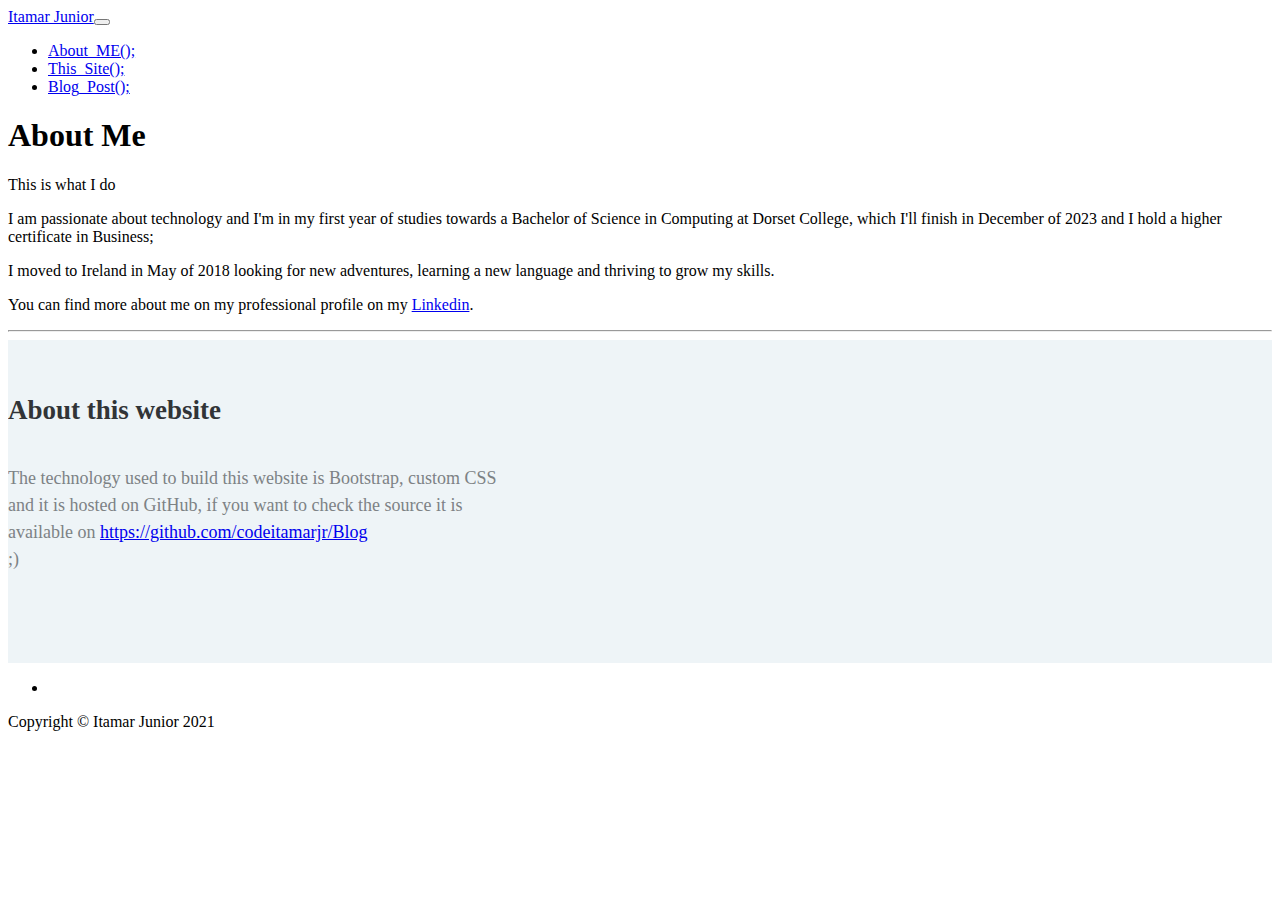
==== about.html @ 2b026287 "UPDATE" ====
<!DOCTYPE html><html><head><meta charset="utf-8"><meta name="viewport" content="width=device-width, initial-scale=1.0, shrink-to-fit=no"><title>About us - Itamar Junior</title><meta name="description" content="Welcome to my personal page!"><link rel="icon" type="image/png" sizes="16x16" href="assets/img/ICON_16.png?h=ed57d0c7df4eded63bf5399e03c45662"><link rel="icon" type="image/png" sizes="32x32" href="assets/img/ICON_32.png?h=b228dfa732f8e663cc30d4772d720a82"><link rel="icon" type="image/png" sizes="240x240" href="assets/img/ICON_240.png?h=ef5130d0e507efeceb7c73b678f88b5b"><link rel="icon" type="image/png" sizes="240x240" href="assets/img/ICON_240.png?h=ef5130d0e507efeceb7c73b678f88b5b"><link rel="icon" type="image/png" sizes="240x240" href="assets/img/ICON_240.png?h=ef5130d0e507efeceb7c73b678f88b5b"><link rel="stylesheet" href="assets/bootstrap/css/bootstrap.min.css?h=0c44d47527dfc9eb39edf07ef9330c62"><link rel="stylesheet" href="https://fonts.googleapis.com/css?family=Open+Sans:300italic,400italic,600italic,700italic,800italic,400,300,600,700,800"><link rel="stylesheet" href="https://fonts.googleapis.com/css?family=Lora:400,700,400italic,700italic"><link rel="stylesheet" href="assets/fonts/font-awesome.min.css?h=c1c8b08f8e093bbf2ff10464a2cce6e7"><link rel="stylesheet" href="assets/fonts/ionicons.min.css?h=c1c8b08f8e093bbf2ff10464a2cce6e7"><link rel="stylesheet" href="assets/css/styles.min.css?h=e6de645a20d0bf48db9d7b7b3bfaa6c6"></head><body><nav class="navbar navbar-light navbar-expand-lg fixed-top" id="mainNav"><div class="container"><a class="navbar-brand" href="index.html">Itamar Junior</a><button data-bs-toggle="collapse" data-bs-target="#navbarResponsive" class="navbar-toggler" aria-controls="navbarResponsive" aria-expanded="false" aria-label="Toggle navigation"><i class="fa fa-bars"></i></button><div class="collapse navbar-collapse" id="navbarResponsive"><ul class="navbar-nav ms-auto"><li class="nav-item"><a class="nav-link" href="#about_me">About_ME();</a></li><li class="nav-item"><a class="nav-link" href="#this_site">This_Site();</a></li><li class="nav-item"><a class="nav-link" href="post.html">Blog_Post();</a></li></ul></div></div></nav><header class="masthead" style="background-image:url('assets/img/my_java_code_practise.jpg?h=5288d5d3a9ceb411d147a4f34371f426');"><div class="overlay"></div><div class="container"><div class="row"><div class="col-md-10 col-lg-8 mx-auto position-relative"><div class="site-heading"><h1>About Me</h1><span class="subheading">This is what I do</span></div></div></div></div></header><div class="container"><div class="row"><div class="col-md-10 col-lg-8 mx-auto"><p>I am passionate about technology and I'm in my first year of studies towards a Bachelor of Science in Computing at Dorset College, which I'll finish in December of 2023 and I hold a higher certificate in Business;<br></p><p>I moved to Ireland in May of 2018 looking for new adventures, learning a new language and thriving to grow my skills.</p><p>You can find more about me on my professional profile on my <a href="https://www.linkedin.com/in/itamarjr/" target="_blank">Linkedin</a>.</p><p></p></div></div></div><hr><footer><section class="highlight-phone"><div class="container"><div class="row"><div class="col-md-8"><div class="intro"><h2 id="this_site">About this website</h2><p>The technology used to build this website is Bootstrap,&nbsp;custom CSS and it is hosted on GitHub, if you want to check the source it is available on <a href="https://github.com/codeitamarjr/Blog" target="_blank">https://github.com/codeitamarjr/Blog</a><br>;)</p></div></div><div class="col-sm-4"><div class="icons_tech"><i class="fa fa-html5 fa-5x"></i><i class="fa fa-github fa-5x"></i><i class="fa fa-css3 fa-5x"></i></div></div></div></div></section><div class="container"><div class="row"><div class="col-md-10 col-lg-8 mx-auto"><ul class="list-inline text-center"><li class="list-inline-item"><span class="fa-stack fa-lg"><a href="https://github.com/codeitamarjr" target="_blank"><i class="fa fa-circle fa-stack-2x"></i><i class="fa fa-github fa-stack-1x fa-inverse" title="GitHub"></i></a></span><span class="fa-stack fa-lg"><a href="https://www.linkedin.com/in/itamarjr/" target="_blank"><i class="fa fa-circle fa-stack-2x"></i><i class="fa fa-linkedin fa-stack-1x fa-inverse"></i></a></span><span class="fa-stack fa-lg"><a href="https://www.instagram.com/it.jr/" target="_blank"><i class="fa fa-circle fa-stack-2x"></i><i class="fa fa-instagram fa-stack-1x fa-inverse"></i></a></span><span class="fa-stack fa-lg"><a href="https://www.facebook.com/ita.junior" target="_blank"><i class="fa fa-circle fa-stack-2x"></i><i class="fa fa-facebook fa-stack-1x fa-inverse"></i></a></span><span class="fa-stack fa-lg"><a href="https://www.youtube.com/TIemDublin" target="_blank"><i class="fa fa-circle fa-stack-2x"></i><i class="fa fa-youtube fa-stack-1x fa-inverse"></i></a></span></li></ul><p class="text-muted copyright">Copyright&nbsp;©&nbsp;Itamar Junior 2021</p></div></div></div></footer><script src="assets/bootstrap/js/bootstrap.min.js?h=19bbdecfa6ce3c33e1aa42dc000a8eb4"></script><script src="assets/js/script.min.js?h=80968ef307c80000b880fb8551c2671c"></script></body></html>
---- assets/css/styles.min.css ----
.highlight-phone{color:#313437;background-color:#eef4f7;padding:50px 0 55px;overflow:hidden}.highlight-phone p{color:#7d8285}.highlight-phone h2{font-weight:700;margin-bottom:35px;line-height:1.5;padding-top:0;margin-top:0;color:inherit}.highlight-phone .intro{font-size:18px;max-width:500px;line-height:1.5}.highlight-phone .intro p{margin-bottom:35px}.highlight-phone .intro .btn{padding:16px 32px;border:none;background:0 0;box-shadow:none;text-shadow:none;opacity:.9;text-transform:uppercase;font-weight:700;font-size:13px;letter-spacing:.4px;line-height:1}.highlight-phone .intro .btn:hover{opacity:1}.highlight-phone .intro .btn:active{transform:translateY(1px)}.highlight-phone .intro .btn-primary{background-color:#055ada;color:#fff}.highlight-phone .phone-mockup{position:relative;max-width:260px;margin-top:-30px;margin-bottom:-230px;transform:rotate(-15deg)}.highlight-phone .phone-mockup img.device{width:100%;height:auto}.highlight-phone .phone-mockup .screen{position:absolute;width:94%;height:91%;top:1%;left:3%;border:1px solid #444;border-radius:20px;overflow:hidden;background:url(../../assets/img/screen-content-phone.jpg?h=2fdd3ea1eb8ba843dc0658ede360f1ef) center/cover;z-index:-1}.highlight-phone .phone-mockup .screen:before{content:'';background-color:#fff;position:absolute;width:70%;height:140%;top:-6%;right:-60%;transform:rotate(-19deg);opacity:.2}.social-icons{color:#313437;background-color:#fff;text-align:center;padding:70px 0}@media (max-width:767px){.highlight-phone{text-align:center}.highlight-phone .intro{max-width:none}.social-icons{padding:50px 0}}.social-icons i{font-size:32px;display:inline-block;color:#757980;margin:0 10px;width:60px;height:60px;border:1px solid #c8ced7;text-align:center;border-radius:50%;line-height:60px}.container .card{position:relative;width:300px;height:400px;margin:20px;overflow:hidden;box-shadow:0 5px 15px RGB(0,0,0,.2);border-radius:15px;display:flex;align-items:center;transition-delay:.8s}.card .card-content{position:absolute;bottom:-160px;width:100%;height:160px;display:flex;justify-content:center;align-items:center;z-index:10;flex-direction:column;backdrop-filter:blur(15px);box-shadow:0 -10px 10px rgba(0,0,0,.1);border:1px solid rgba(255,255,255,.2);transition:botom .5s .8s}.card:hover .card-content{bottom:0;transition-delay:.8s}.card .card-content .card-content-box h3{color:#fff;text-transform:uppercase;letter-spacing:2px;font-weight:500;font-size:18px;text-align:center;margin:20px 0 15px;line-height:1.1em;transition:.5s .6s;opacity:0;transform:translateY(-20px)}.card:hover .card-content .card-content-box h3{opacity:1;transform:translateY(0)}.card:hover .card-content .card-content-box h3 span{font-size:12px;font-weight:300;text-transform:initial}.card .card-content .sci{position:relative;bottom:10px;display:flex}.card .card-content .sci li{list-style:none;margin:0 10px;transform:translateY(40px);transition:.5s;opacity:0;transition-delay:calc(.2 * var(--i))}.card:hover .card-content .sci li{transform:translateY(0);opacity:1}.card .card-content .sci li a{color:#fff;font-size:24px}.image_card{display:block;margin-left:auto;margin-right:auto;width:135%}
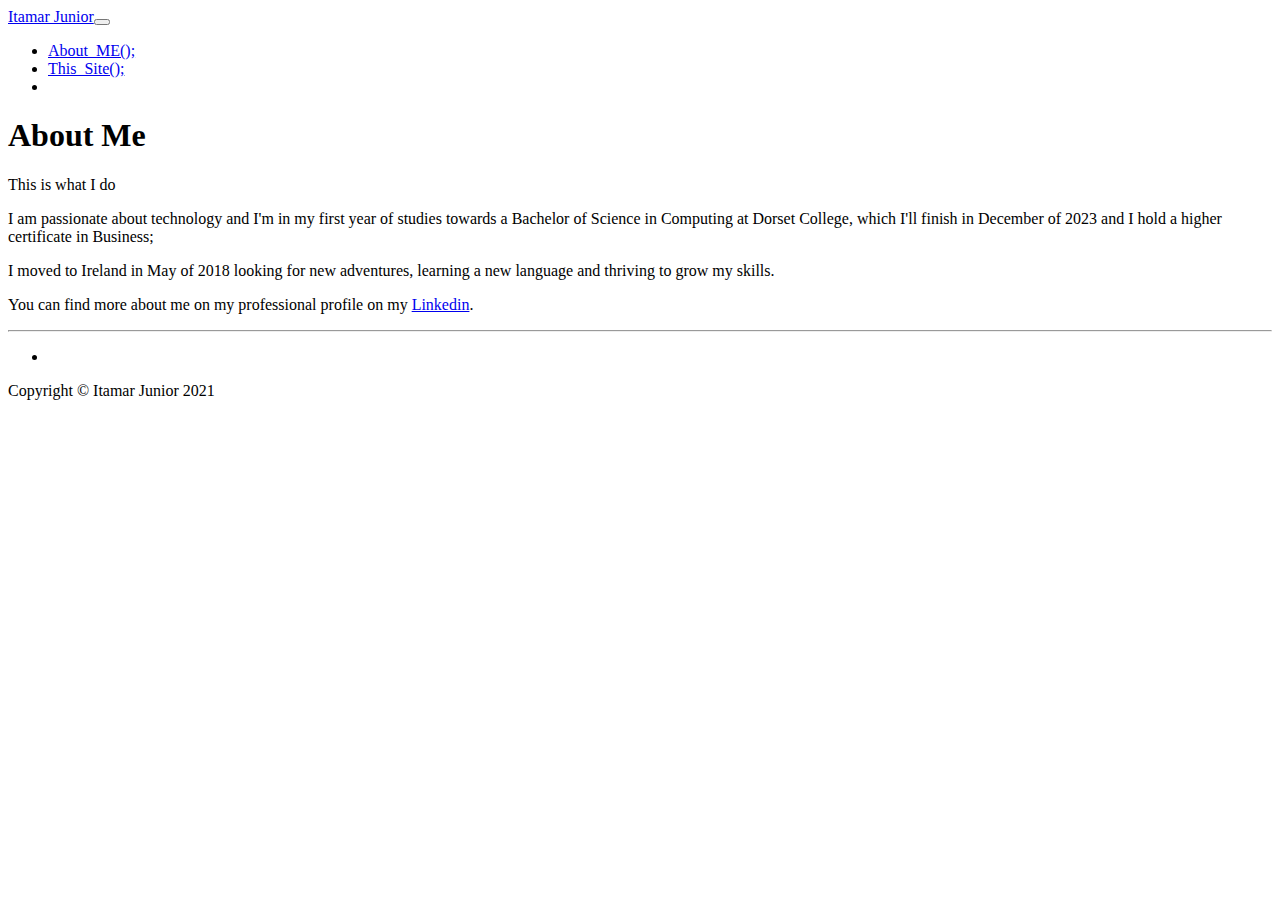
==== commit f656e6af: "update" ====
--- a/about.html
+++ b/about.html
@@ -1 +1 @@
-<!DOCTYPE html><html><head><meta charset="utf-8"><meta name="viewport" content="width=device-width, initial-scale=1.0, shrink-to-fit=no"><title>About us - Itamar Junior</title><meta name="description" content="Welcome to my personal page!"><link rel="icon" type="image/png" sizes="16x16" href="assets/img/ICON_16.png?h=ed57d0c7df4eded63bf5399e03c45662"><link rel="icon" type="image/png" sizes="32x32" href="assets/img/ICON_32.png?h=b228dfa732f8e663cc30d4772d720a82"><link rel="icon" type="image/png" sizes="240x240" href="assets/img/ICON_240.png?h=ef5130d0e507efeceb7c73b678f88b5b"><link rel="icon" type="image/png" sizes="240x240" href="assets/img/ICON_240.png?h=ef5130d0e507efeceb7c73b678f88b5b"><link rel="icon" type="image/png" sizes="240x240" href="assets/img/ICON_240.png?h=ef5130d0e507efeceb7c73b678f88b5b"><link rel="stylesheet" href="assets/bootstrap/css/bootstrap.min.css?h=0c44d47527dfc9eb39edf07ef9330c62"><link rel="stylesheet" href="https://fonts.googleapis.com/css?family=Open+Sans:300italic,400italic,600italic,700italic,800italic,400,300,600,700,800"><link rel="stylesheet" href="https://fonts.googleapis.com/css?family=Lora:400,700,400italic,700italic"><link rel="stylesheet" href="assets/fonts/font-awesome.min.css?h=c1c8b08f8e093bbf2ff10464a2cce6e7"><link rel="stylesheet" href="assets/fonts/ionicons.min.css?h=c1c8b08f8e093bbf2ff10464a2cce6e7"><link rel="stylesheet" href="assets/css/styles.min.css?h=e6de645a20d0bf48db9d7b7b3bfaa6c6"></head><body><nav class="navbar navbar-light navbar-expand-lg fixed-top" id="mainNav"><div class="container"><a class="navbar-brand" href="index.html">Itamar Junior</a><button data-bs-toggle="collapse" data-bs-target="#navbarResponsive" class="navbar-toggler" aria-controls="navbarResponsive" aria-expanded="false" aria-label="Toggle navigation"><i class="fa fa-bars"></i></button><div class="collapse navbar-collapse" id="navbarResponsive"><ul class="navbar-nav ms-auto"><li class="nav-item"><a class="nav-link" href="#about_me">About_ME();</a></li><li class="nav-item"><a class="nav-link" href="#this_site">This_Site();</a></li><li class="nav-item"><a class="nav-link" href="post.html">Blog_Post();</a></li></ul></div></div></nav><header class="masthead" style="background-image:url('assets/img/my_java_code_practise.jpg?h=5288d5d3a9ceb411d147a4f34371f426');"><div class="overlay"></div><div class="container"><div class="row"><div class="col-md-10 col-lg-8 mx-auto position-relative"><div class="site-heading"><h1>About Me</h1><span class="subheading">This is what I do</span></div></div></div></div></header><div class="container"><div class="row"><div class="col-md-10 col-lg-8 mx-auto"><p>I am passionate about technology and I'm in my first year of studies towards a Bachelor of Science in Computing at Dorset College, which I'll finish in December of 2023 and I hold a higher certificate in Business;<br></p><p>I moved to Ireland in May of 2018 looking for new adventures, learning a new language and thriving to grow my skills.</p><p>You can find more about me on my professional profile on my <a href="https://www.linkedin.com/in/itamarjr/" target="_blank">Linkedin</a>.</p><p></p></div></div></div><hr><footer><section class="highlight-phone"><div class="container"><div class="row"><div class="col-md-8"><div class="intro"><h2 id="this_site">About this website</h2><p>The technology used to build this website is Bootstrap,&nbsp;custom CSS and it is hosted on GitHub, if you want to check the source it is available on <a href="https://github.com/codeitamarjr/Blog" target="_blank">https://github.com/codeitamarjr/Blog</a><br>;)</p></div></div><div class="col-sm-4"><div class="icons_tech"><i class="fa fa-html5 fa-5x"></i><i class="fa fa-github fa-5x"></i><i class="fa fa-css3 fa-5x"></i></div></div></div></div></section><div class="container"><div class="row"><div class="col-md-10 col-lg-8 mx-auto"><ul class="list-inline text-center"><li class="list-inline-item"><span class="fa-stack fa-lg"><a href="https://github.com/codeitamarjr" target="_blank"><i class="fa fa-circle fa-stack-2x"></i><i class="fa fa-github fa-stack-1x fa-inverse" title="GitHub"></i></a></span><span class="fa-stack fa-lg"><a href="https://www.linkedin.com/in/itamarjr/" target="_blank"><i class="fa fa-circle fa-stack-2x"></i><i class="fa fa-linkedin fa-stack-1x fa-inverse"></i></a></span><span class="fa-stack fa-lg"><a href="https://www.instagram.com/it.jr/" target="_blank"><i class="fa fa-circle fa-stack-2x"></i><i class="fa fa-instagram fa-stack-1x fa-inverse"></i></a></span><span class="fa-stack fa-lg"><a href="https://www.facebook.com/ita.junior" target="_blank"><i class="fa fa-circle fa-stack-2x"></i><i class="fa fa-facebook fa-stack-1x fa-inverse"></i></a></span><span class="fa-stack fa-lg"><a href="https://www.youtube.com/TIemDublin" target="_blank"><i class="fa fa-circle fa-stack-2x"></i><i class="fa fa-youtube fa-stack-1x fa-inverse"></i></a></span></li></ul><p class="text-muted copyright">Copyright&nbsp;©&nbsp;Itamar Junior 2021</p></div></div></div></footer><script src="assets/bootstrap/js/bootstrap.min.js?h=19bbdecfa6ce3c33e1aa42dc000a8eb4"></script><script src="assets/js/script.min.js?h=80968ef307c80000b880fb8551c2671c"></script></body></html>+<!DOCTYPE html><html><head><meta charset="utf-8"><meta name="viewport" content="width=device-width, initial-scale=1.0, shrink-to-fit=no"><title>About us - Itamar Junior</title><meta name="description" content="Welcome to my personal page!"><link rel="icon" type="image/svg+xml" sizes="24x24" href="assets/img/CODE_ICON.svg?h=4225ac9438128be7e5a31619b0b44b41"><link rel="icon" type="image/svg+xml" sizes="24x24" href="assets/img/CODE_ICON.svg?h=4225ac9438128be7e5a31619b0b44b41"><link rel="icon" type="image/svg+xml" sizes="24x24" href="assets/img/CODE_ICON.svg?h=4225ac9438128be7e5a31619b0b44b41"><link rel="icon" type="image/svg+xml" sizes="24x24" href="assets/img/CODE_ICON.svg?h=4225ac9438128be7e5a31619b0b44b41"><link rel="icon" type="image/svg+xml" sizes="24x24" href="assets/img/CODE_ICON.svg?h=4225ac9438128be7e5a31619b0b44b41"><link rel="stylesheet" href="assets/bootstrap/css/bootstrap.min.css?h=01c4f7806d4a8cb25e3b6efc1088e4a7"><link rel="stylesheet" href="https://fonts.googleapis.com/css?family=Open+Sans:300italic,400italic,600italic,700italic,800italic,400,300,600,700,800"><link rel="stylesheet" href="https://fonts.googleapis.com/css?family=Lora:400,700,400italic,700italic"><link rel="stylesheet" href="assets/fonts/font-awesome.min.css?h=c1c8b08f8e093bbf2ff10464a2cce6e7"><link rel="stylesheet" href="assets/fonts/ionicons.min.css?h=c1c8b08f8e093bbf2ff10464a2cce6e7"><link rel="stylesheet" href="assets/css/styles.min.css?h=3c4de867207bdffa8a3eee49c7f89242"></head><body><nav class="navbar navbar-light navbar-expand-lg fixed-top" id="mainNav"><div class="container"><a class="navbar-brand" href="index.html">Itamar Junior</a><button data-bs-toggle="collapse" data-bs-target="#navbarResponsive" class="navbar-toggler" aria-controls="navbarResponsive" aria-expanded="false" aria-label="Toggle navigation"><i class="fa fa-bars"></i></button><div class="collapse navbar-collapse" id="navbarResponsive"><ul class="navbar-nav ms-auto"><li class="nav-item"><a class="nav-link" href="#about_me">About_ME();</a></li><li class="nav-item"><a class="nav-link" href="#this_site">This_Site();</a></li><li class="nav-item"></li></ul></div></div></nav><header class="masthead" style="background-image:url('assets/img/my_java_code_practise.jpg?h=5288d5d3a9ceb411d147a4f34371f426');"><div class="overlay"></div><div class="container"><div class="row"><div class="col-md-10 col-lg-8 mx-auto position-relative"><div class="site-heading"><h1>About Me</h1><span class="subheading">This is what I do</span></div></div></div></div></header><div class="container"><div class="row"><div class="col-md-10 col-lg-8 mx-auto"><p>I am passionate about technology and I'm in my first year of studies towards a Bachelor of Science in Computing at Dorset College, which I'll finish in December of 2023 and I hold a higher certificate in Business;<br></p><p>I moved to Ireland in May of 2018 looking for new adventures, learning a new language and thriving to grow my skills.</p><p>You can find more about me on my professional profile on my <a href="https://www.linkedin.com/in/itamarjr/" target="_blank">Linkedin</a>.</p><p></p></div></div></div><hr><footer><div class="container"><div class="row"><div class="col-md-10 col-lg-8 mx-auto"><ul class="list-inline text-center"><li class="list-inline-item"><span class="fa-stack fa-lg"><a href="https://github.com/codeitamarjr" target="_blank"><i class="fa fa-circle fa-stack-2x"></i><i class="fa fa-github fa-stack-1x fa-inverse" title="GitHub"></i></a></span><span class="fa-stack fa-lg"><a href="https://www.linkedin.com/in/itamarjr/" target="_blank"><i class="fa fa-circle fa-stack-2x"></i><i class="fa fa-linkedin fa-stack-1x fa-inverse"></i></a></span><span class="fa-stack fa-lg"><a href="https://www.instagram.com/it.jr/" target="_blank"><i class="fa fa-circle fa-stack-2x"></i><i class="fa fa-instagram fa-stack-1x fa-inverse"></i></a></span><span class="fa-stack fa-lg"><a href="https://www.facebook.com/ita.junior" target="_blank"><i class="fa fa-circle fa-stack-2x"></i><i class="fa fa-facebook fa-stack-1x fa-inverse"></i></a></span><span class="fa-stack fa-lg"><a href="https://www.youtube.com/TIemDublin" target="_blank"><i class="fa fa-circle fa-stack-2x"></i><i class="fa fa-youtube fa-stack-1x fa-inverse"></i></a></span></li></ul><p class="text-muted copyright">Copyright&nbsp;©&nbsp;Itamar Junior 2021</p></div></div></div></footer><script src="assets/bootstrap/js/bootstrap.min.js?h=19bbdecfa6ce3c33e1aa42dc000a8eb4"></script><script src="assets/js/script.min.js?h=80968ef307c80000b880fb8551c2671c"></script></body></html>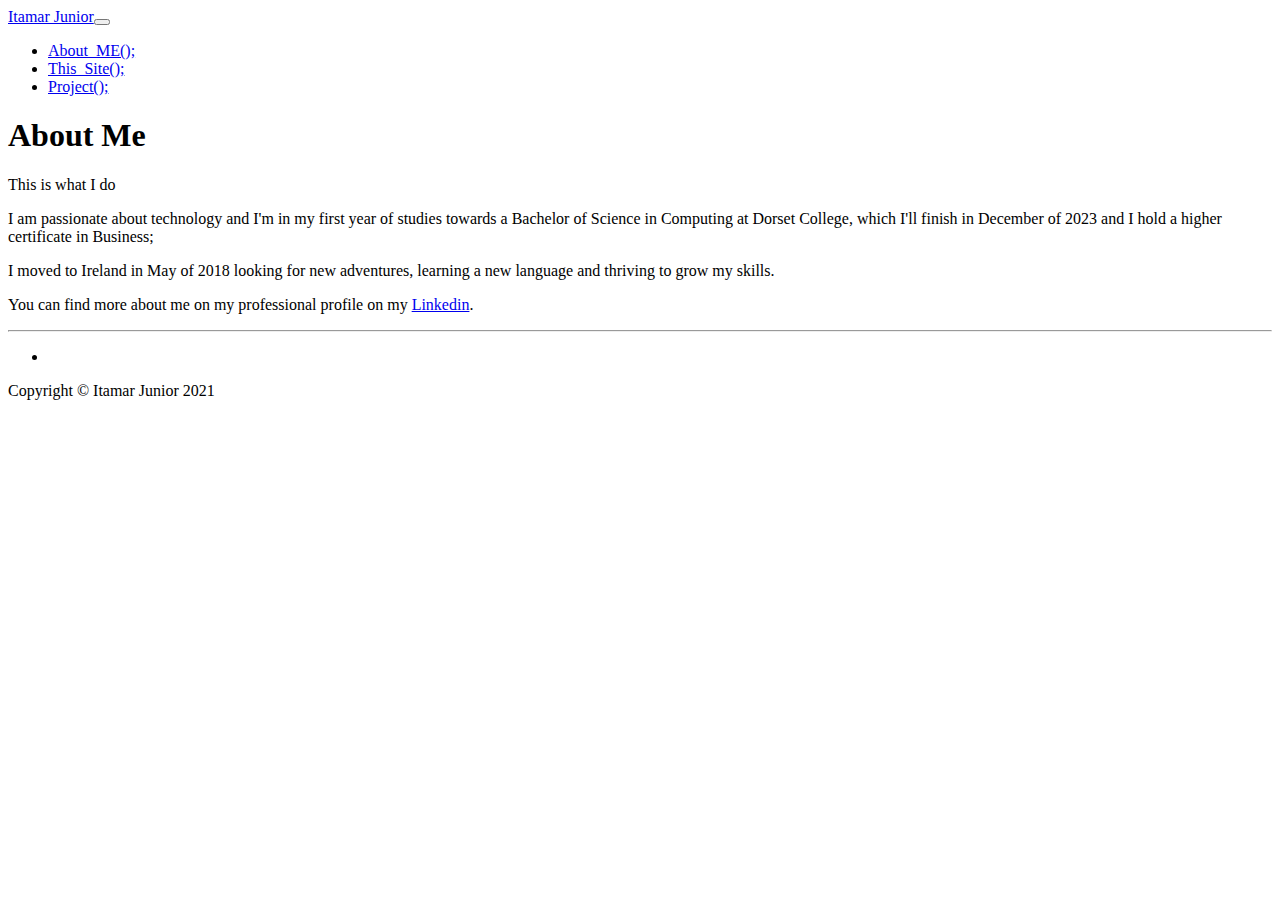
==== commit 7367e4fb: "update" ====
--- a/about.html
+++ b/about.html
@@ -1 +1 @@
-<!DOCTYPE html><html><head><meta charset="utf-8"><meta name="viewport" content="width=device-width, initial-scale=1.0, shrink-to-fit=no"><title>About us - Itamar Junior</title><meta name="description" content="Welcome to my personal page!"><link rel="icon" type="image/svg+xml" sizes="24x24" href="assets/img/CODE_ICON.svg?h=4225ac9438128be7e5a31619b0b44b41"><link rel="icon" type="image/svg+xml" sizes="24x24" href="assets/img/CODE_ICON.svg?h=4225ac9438128be7e5a31619b0b44b41"><link rel="icon" type="image/svg+xml" sizes="24x24" href="assets/img/CODE_ICON.svg?h=4225ac9438128be7e5a31619b0b44b41"><link rel="icon" type="image/svg+xml" sizes="24x24" href="assets/img/CODE_ICON.svg?h=4225ac9438128be7e5a31619b0b44b41"><link rel="icon" type="image/svg+xml" sizes="24x24" href="assets/img/CODE_ICON.svg?h=4225ac9438128be7e5a31619b0b44b41"><link rel="stylesheet" href="assets/bootstrap/css/bootstrap.min.css?h=01c4f7806d4a8cb25e3b6efc1088e4a7"><link rel="stylesheet" href="https://fonts.googleapis.com/css?family=Open+Sans:300italic,400italic,600italic,700italic,800italic,400,300,600,700,800"><link rel="stylesheet" href="https://fonts.googleapis.com/css?family=Lora:400,700,400italic,700italic"><link rel="stylesheet" href="assets/fonts/font-awesome.min.css?h=c1c8b08f8e093bbf2ff10464a2cce6e7"><link rel="stylesheet" href="assets/fonts/ionicons.min.css?h=c1c8b08f8e093bbf2ff10464a2cce6e7"><link rel="stylesheet" href="assets/css/styles.min.css?h=3c4de867207bdffa8a3eee49c7f89242"></head><body><nav class="navbar navbar-light navbar-expand-lg fixed-top" id="mainNav"><div class="container"><a class="navbar-brand" href="index.html">Itamar Junior</a><button data-bs-toggle="collapse" data-bs-target="#navbarResponsive" class="navbar-toggler" aria-controls="navbarResponsive" aria-expanded="false" aria-label="Toggle navigation"><i class="fa fa-bars"></i></button><div class="collapse navbar-collapse" id="navbarResponsive"><ul class="navbar-nav ms-auto"><li class="nav-item"><a class="nav-link" href="#about_me">About_ME();</a></li><li class="nav-item"><a class="nav-link" href="#this_site">This_Site();</a></li><li class="nav-item"></li></ul></div></div></nav><header class="masthead" style="background-image:url('assets/img/my_java_code_practise.jpg?h=5288d5d3a9ceb411d147a4f34371f426');"><div class="overlay"></div><div class="container"><div class="row"><div class="col-md-10 col-lg-8 mx-auto position-relative"><div class="site-heading"><h1>About Me</h1><span class="subheading">This is what I do</span></div></div></div></div></header><div class="container"><div class="row"><div class="col-md-10 col-lg-8 mx-auto"><p>I am passionate about technology and I'm in my first year of studies towards a Bachelor of Science in Computing at Dorset College, which I'll finish in December of 2023 and I hold a higher certificate in Business;<br></p><p>I moved to Ireland in May of 2018 looking for new adventures, learning a new language and thriving to grow my skills.</p><p>You can find more about me on my professional profile on my <a href="https://www.linkedin.com/in/itamarjr/" target="_blank">Linkedin</a>.</p><p></p></div></div></div><hr><footer><div class="container"><div class="row"><div class="col-md-10 col-lg-8 mx-auto"><ul class="list-inline text-center"><li class="list-inline-item"><span class="fa-stack fa-lg"><a href="https://github.com/codeitamarjr" target="_blank"><i class="fa fa-circle fa-stack-2x"></i><i class="fa fa-github fa-stack-1x fa-inverse" title="GitHub"></i></a></span><span class="fa-stack fa-lg"><a href="https://www.linkedin.com/in/itamarjr/" target="_blank"><i class="fa fa-circle fa-stack-2x"></i><i class="fa fa-linkedin fa-stack-1x fa-inverse"></i></a></span><span class="fa-stack fa-lg"><a href="https://www.instagram.com/it.jr/" target="_blank"><i class="fa fa-circle fa-stack-2x"></i><i class="fa fa-instagram fa-stack-1x fa-inverse"></i></a></span><span class="fa-stack fa-lg"><a href="https://www.facebook.com/ita.junior" target="_blank"><i class="fa fa-circle fa-stack-2x"></i><i class="fa fa-facebook fa-stack-1x fa-inverse"></i></a></span><span class="fa-stack fa-lg"><a href="https://www.youtube.com/TIemDublin" target="_blank"><i class="fa fa-circle fa-stack-2x"></i><i class="fa fa-youtube fa-stack-1x fa-inverse"></i></a></span></li></ul><p class="text-muted copyright">Copyright&nbsp;©&nbsp;Itamar Junior 2021</p></div></div></div></footer><script src="assets/bootstrap/js/bootstrap.min.js?h=19bbdecfa6ce3c33e1aa42dc000a8eb4"></script><script src="assets/js/script.min.js?h=80968ef307c80000b880fb8551c2671c"></script></body></html>+<!DOCTYPE html><html><head><meta charset="utf-8"><meta name="viewport" content="width=device-width, initial-scale=1.0, shrink-to-fit=no"><title>About us - Itamar Junior</title><meta name="description" content="Welcome to my personal page!"><link rel="icon" type="image/svg+xml" sizes="24x24" href="assets/img/CODE_ICON.svg?h=4225ac9438128be7e5a31619b0b44b41"><link rel="icon" type="image/svg+xml" sizes="24x24" href="assets/img/CODE_ICON.svg?h=4225ac9438128be7e5a31619b0b44b41"><link rel="icon" type="image/svg+xml" sizes="24x24" href="assets/img/CODE_ICON.svg?h=4225ac9438128be7e5a31619b0b44b41"><link rel="icon" type="image/svg+xml" sizes="24x24" href="assets/img/CODE_ICON.svg?h=4225ac9438128be7e5a31619b0b44b41"><link rel="icon" type="image/svg+xml" sizes="24x24" href="assets/img/CODE_ICON.svg?h=4225ac9438128be7e5a31619b0b44b41"><link rel="stylesheet" href="assets/bootstrap/css/bootstrap.min.css?h=c0452703ea8fd9a77dc9f02268258555"><link rel="stylesheet" href="https://fonts.googleapis.com/css?family=Open+Sans:300italic,400italic,600italic,700italic,800italic,400,300,600,700,800"><link rel="stylesheet" href="https://fonts.googleapis.com/css?family=Lora:400,700,400italic,700italic"><link rel="stylesheet" href="assets/fonts/font-awesome.min.css?h=c1c8b08f8e093bbf2ff10464a2cce6e7"><link rel="stylesheet" href="assets/fonts/ionicons.min.css?h=c1c8b08f8e093bbf2ff10464a2cce6e7"><link rel="stylesheet" href="assets/css/styles.min.css?h=ab01bd3197c20068c6f703815a5b3cb2"></head><body><nav class="navbar navbar-light navbar-expand-lg fixed-top" id="mainNav"><div class="container"><a class="navbar-brand" href="/">Itamar Junior</a><button data-bs-toggle="collapse" data-bs-target="#navbarResponsive" class="navbar-toggler" aria-controls="navbarResponsive" aria-expanded="false" aria-label="Toggle navigation"><i class="fa fa-bars"></i></button><div class="collapse navbar-collapse" id="navbarResponsive"><ul class="navbar-nav ms-auto"><li class="nav-item"><a class="nav-link" href="#about_me">About_ME();</a></li><li class="nav-item"><a class="nav-link" href="#about_this_site">This_Site();</a></li><li class="nav-item"><a class="nav-link" href="#project">Project();</a></li></ul></div></div></nav><header class="masthead" style="background-image:url('assets/img/my_java_code_practise.jpg?h=5288d5d3a9ceb411d147a4f34371f426');"><div class="overlay"></div><div class="container"><div class="row"><div class="col-md-10 col-lg-8 mx-auto position-relative"><div class="site-heading"><h1>About Me</h1><span class="subheading">This is what I do</span></div></div></div></div></header><div class="container"><div class="row"><div class="col-md-10 col-lg-8 mx-auto"><p>I am passionate about technology and I'm in my first year of studies towards a Bachelor of Science in Computing at Dorset College, which I'll finish in December of 2023 and I hold a higher certificate in Business;<br></p><p>I moved to Ireland in May of 2018 looking for new adventures, learning a new language and thriving to grow my skills.</p><p>You can find more about me on my professional profile on my <a href="https://www.linkedin.com/in/itamarjr/" target="_blank">Linkedin</a>.</p><p></p></div></div></div><hr><footer><div class="container"><div class="row"><div class="col-md-10 col-lg-8 mx-auto"><ul class="list-inline text-center"><li class="list-inline-item"><span class="fa-stack fa-lg"><a href="https://github.com/codeitamarjr" target="_blank"><i class="fa fa-circle fa-stack-2x"></i><i class="fa fa-github fa-stack-1x fa-inverse" title="GitHub"></i></a></span><span class="fa-stack fa-lg"><a href="https://www.linkedin.com/in/itamarjr/" target="_blank"><i class="fa fa-circle fa-stack-2x"></i><i class="fa fa-linkedin fa-stack-1x fa-inverse"></i></a></span><span class="fa-stack fa-lg"><a href="https://www.instagram.com/it.jr/" target="_blank"><i class="fa fa-circle fa-stack-2x"></i><i class="fa fa-instagram fa-stack-1x fa-inverse"></i></a></span><span class="fa-stack fa-lg"><a href="https://www.facebook.com/ita.junior" target="_blank"><i class="fa fa-circle fa-stack-2x"></i><i class="fa fa-facebook fa-stack-1x fa-inverse"></i></a></span><span class="fa-stack fa-lg"><a href="https://www.youtube.com/TIemDublin" target="_blank"><i class="fa fa-circle fa-stack-2x"></i><i class="fa fa-youtube fa-stack-1x fa-inverse"></i></a></span></li></ul><p class="text-muted copyright">Copyright&nbsp;©&nbsp;Itamar Junior 2021</p></div></div></div></footer><script src="assets/bootstrap/js/bootstrap.min.js?h=19bbdecfa6ce3c33e1aa42dc000a8eb4"></script><script src="assets/js/script.min.js?h=80968ef307c80000b880fb8551c2671c"></script></body></html>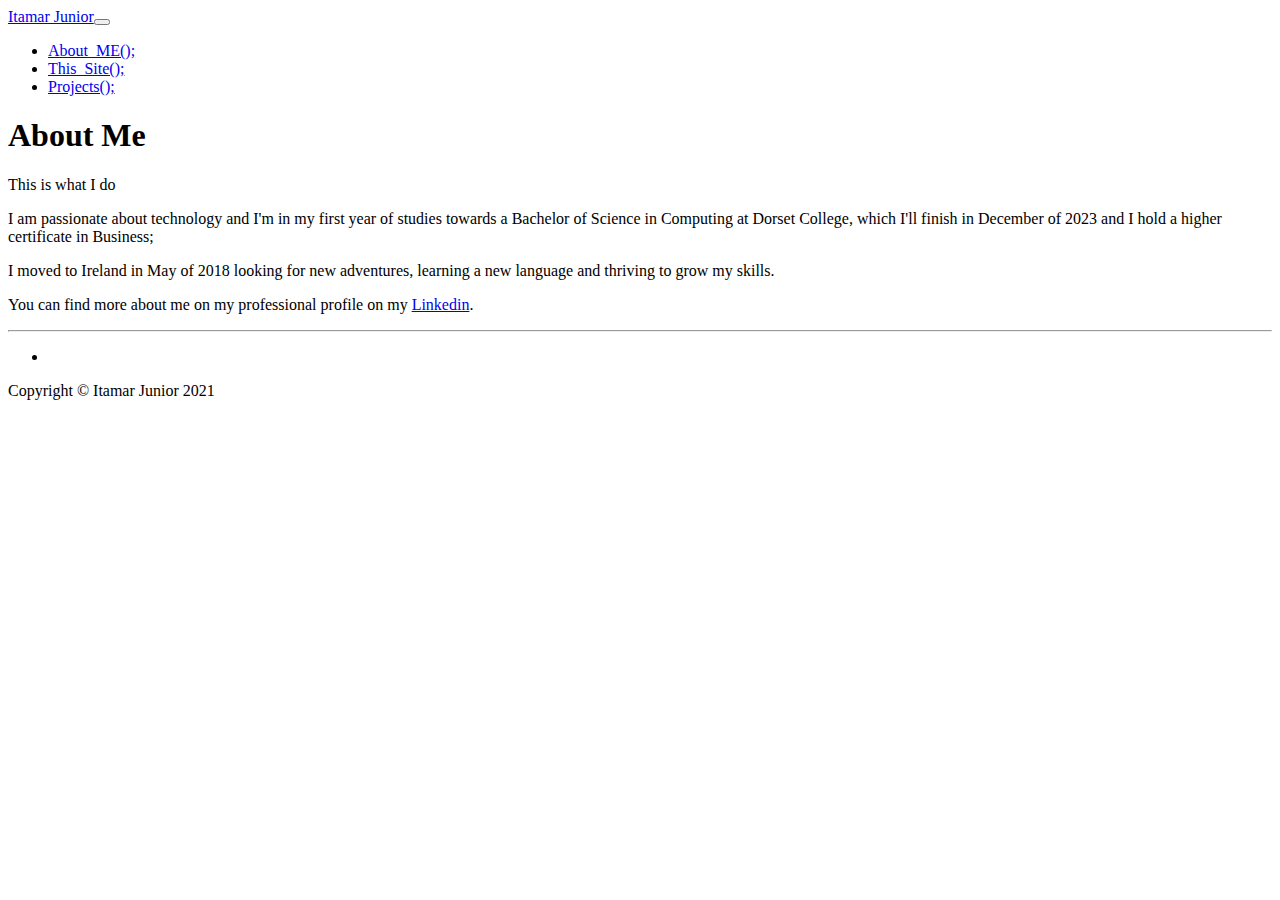
==== commit 8a9004b3: "lang eng" ====
--- a/about.html
+++ b/about.html
@@ -1 +1,2 @@
-<!DOCTYPE html><html><head><meta charset="utf-8"><meta name="viewport" content="width=device-width, initial-scale=1.0, shrink-to-fit=no"><title>About us - Itamar Junior</title><meta name="description" content="Welcome to my personal page!"><link rel="icon" type="image/svg+xml" sizes="24x24" href="assets/img/CODE_ICON.svg?h=4225ac9438128be7e5a31619b0b44b41"><link rel="icon" type="image/svg+xml" sizes="24x24" href="assets/img/CODE_ICON.svg?h=4225ac9438128be7e5a31619b0b44b41"><link rel="icon" type="image/svg+xml" sizes="24x24" href="assets/img/CODE_ICON.svg?h=4225ac9438128be7e5a31619b0b44b41"><link rel="icon" type="image/svg+xml" sizes="24x24" href="assets/img/CODE_ICON.svg?h=4225ac9438128be7e5a31619b0b44b41"><link rel="icon" type="image/svg+xml" sizes="24x24" href="assets/img/CODE_ICON.svg?h=4225ac9438128be7e5a31619b0b44b41"><link rel="stylesheet" href="assets/bootstrap/css/bootstrap.min.css?h=c0452703ea8fd9a77dc9f02268258555"><link rel="stylesheet" href="https://fonts.googleapis.com/css?family=Open+Sans:300italic,400italic,600italic,700italic,800italic,400,300,600,700,800"><link rel="stylesheet" href="https://fonts.googleapis.com/css?family=Lora:400,700,400italic,700italic"><link rel="stylesheet" href="assets/fonts/font-awesome.min.css?h=c1c8b08f8e093bbf2ff10464a2cce6e7"><link rel="stylesheet" href="assets/fonts/ionicons.min.css?h=c1c8b08f8e093bbf2ff10464a2cce6e7"><link rel="stylesheet" href="assets/css/styles.min.css?h=ab01bd3197c20068c6f703815a5b3cb2"></head><body><nav class="navbar navbar-light navbar-expand-lg fixed-top" id="mainNav"><div class="container"><a class="navbar-brand" href="/">Itamar Junior</a><button data-bs-toggle="collapse" data-bs-target="#navbarResponsive" class="navbar-toggler" aria-controls="navbarResponsive" aria-expanded="false" aria-label="Toggle navigation"><i class="fa fa-bars"></i></button><div class="collapse navbar-collapse" id="navbarResponsive"><ul class="navbar-nav ms-auto"><li class="nav-item"><a class="nav-link" href="#about_me">About_ME();</a></li><li class="nav-item"><a class="nav-link" href="#about_this_site">This_Site();</a></li><li class="nav-item"><a class="nav-link" href="#project">Project();</a></li></ul></div></div></nav><header class="masthead" style="background-image:url('assets/img/my_java_code_practise.jpg?h=5288d5d3a9ceb411d147a4f34371f426');"><div class="overlay"></div><div class="container"><div class="row"><div class="col-md-10 col-lg-8 mx-auto position-relative"><div class="site-heading"><h1>About Me</h1><span class="subheading">This is what I do</span></div></div></div></div></header><div class="container"><div class="row"><div class="col-md-10 col-lg-8 mx-auto"><p>I am passionate about technology and I'm in my first year of studies towards a Bachelor of Science in Computing at Dorset College, which I'll finish in December of 2023 and I hold a higher certificate in Business;<br></p><p>I moved to Ireland in May of 2018 looking for new adventures, learning a new language and thriving to grow my skills.</p><p>You can find more about me on my professional profile on my <a href="https://www.linkedin.com/in/itamarjr/" target="_blank">Linkedin</a>.</p><p></p></div></div></div><hr><footer><div class="container"><div class="row"><div class="col-md-10 col-lg-8 mx-auto"><ul class="list-inline text-center"><li class="list-inline-item"><span class="fa-stack fa-lg"><a href="https://github.com/codeitamarjr" target="_blank"><i class="fa fa-circle fa-stack-2x"></i><i class="fa fa-github fa-stack-1x fa-inverse" title="GitHub"></i></a></span><span class="fa-stack fa-lg"><a href="https://www.linkedin.com/in/itamarjr/" target="_blank"><i class="fa fa-circle fa-stack-2x"></i><i class="fa fa-linkedin fa-stack-1x fa-inverse"></i></a></span><span class="fa-stack fa-lg"><a href="https://www.instagram.com/it.jr/" target="_blank"><i class="fa fa-circle fa-stack-2x"></i><i class="fa fa-instagram fa-stack-1x fa-inverse"></i></a></span><span class="fa-stack fa-lg"><a href="https://www.facebook.com/ita.junior" target="_blank"><i class="fa fa-circle fa-stack-2x"></i><i class="fa fa-facebook fa-stack-1x fa-inverse"></i></a></span><span class="fa-stack fa-lg"><a href="https://www.youtube.com/TIemDublin" target="_blank"><i class="fa fa-circle fa-stack-2x"></i><i class="fa fa-youtube fa-stack-1x fa-inverse"></i></a></span></li></ul><p class="text-muted copyright">Copyright&nbsp;©&nbsp;Itamar Junior 2021</p></div></div></div></footer><script src="assets/bootstrap/js/bootstrap.min.js?h=19bbdecfa6ce3c33e1aa42dc000a8eb4"></script><script src="assets/js/script.min.js?h=80968ef307c80000b880fb8551c2671c"></script></body></html>+<!DOCTYPE html><html><head><meta charset="utf-8"><meta name="viewport" content="width=device-width, initial-scale=1.0, shrink-to-fit=no"><title>About us - Itamar Junior</title><meta name="description" content="Welcome to my personal page!"><link rel="icon" type="image/svg+xml" sizes="24x24" href="assets/img/CODE_ICON.svg?h=4225ac9438128be7e5a31619b0b44b41"><link rel="icon" type="image/svg+xml" sizes="24x24" href="assets/img/CODE_ICON.svg?h=4225ac9438128be7e5a31619b0b44b41"><link rel="icon" type="image/svg+xml" sizes="24x24" href="assets/img/CODE_ICON.svg?h=4225ac9438128be7e5a31619b0b44b41"><link rel="icon" type="image/svg+xml" sizes="24x24" href="assets/img/CODE_ICON.svg?h=4225ac9438128be7e5a31619b0b44b41"><link rel="icon" type="image/svg+xml" sizes="24x24" href="assets/img/CODE_ICON.svg?h=4225ac9438128be7e5a31619b0b44b41"><link rel="stylesheet" href="assets/bootstrap/css/bootstrap.min.css?h=c0452703ea8fd9a77dc9f02268258555"><link rel="stylesheet" href="https://fonts.googleapis.com/css?family=Open+Sans:300italic,400italic,600italic,700italic,800italic,400,300,600,700,800"><link rel="stylesheet" href="https://fonts.googleapis.com/css?family=Lora:400,700,400italic,700italic"><link rel="stylesheet" href="assets/fonts/font-awesome.min.css?h=c1c8b08f8e093bbf2ff10464a2cce6e7"><link rel="stylesheet" href="assets/fonts/ionicons.min.css?h=c1c8b08f8e093bbf2ff10464a2cce6e7"><link rel="stylesheet" href="assets/css/styles.min.css?h=ab01bd3197c20068c6f703815a5b3cb2"><html lang="en">
+</head><body><nav class="navbar navbar-light navbar-expand-lg fixed-top" id="mainNav"><div class="container"><a class="navbar-brand" href="/">Itamar Junior</a><button data-bs-toggle="collapse" data-bs-target="#navbarResponsive" class="navbar-toggler" aria-controls="navbarResponsive" aria-expanded="false" aria-label="Toggle navigation"><i class="fa fa-bars"></i></button><div class="collapse navbar-collapse" id="navbarResponsive"><ul class="navbar-nav ms-auto"><li class="nav-item"><a class="nav-link" href="#about_me">About_ME();</a></li><li class="nav-item"><a class="nav-link" href="#about_this_site">This_Site();</a></li><li class="nav-item"><a class="nav-link" href="#project">Projects();</a></li></ul></div></div></nav><header class="masthead" style="background-image:url('assets/img/my_java_code_practise.jpg?h=5288d5d3a9ceb411d147a4f34371f426');"><div class="overlay"></div><div class="container"><div class="row"><div class="col-md-10 col-lg-8 mx-auto position-relative"><div class="site-heading"><h1>About Me</h1><span class="subheading">This is what I do</span></div></div></div></div></header><div class="container"><div class="row"><div class="col-md-10 col-lg-8 mx-auto"><p>I am passionate about technology and I'm in my first year of studies towards a Bachelor of Science in Computing at Dorset College, which I'll finish in December of 2023 and I hold a higher certificate in Business;<br></p><p>I moved to Ireland in May of 2018 looking for new adventures, learning a new language and thriving to grow my skills.</p><p>You can find more about me on my professional profile on my <a href="https://www.linkedin.com/in/itamarjr/" target="_blank">Linkedin</a>.</p><p></p></div></div></div><hr><footer><div class="container"><div class="row"><div class="col-md-10 col-lg-8 mx-auto"><ul class="list-inline text-center"><li class="list-inline-item"><span class="fa-stack fa-lg"><a href="https://github.com/codeitamarjr" target="_blank"><i class="fa fa-circle fa-stack-2x"></i><i class="fa fa-github fa-stack-1x fa-inverse" title="GitHub"></i></a></span><span class="fa-stack fa-lg"><a href="https://www.linkedin.com/in/itamarjr/" target="_blank"><i class="fa fa-circle fa-stack-2x"></i><i class="fa fa-linkedin fa-stack-1x fa-inverse"></i></a></span><span class="fa-stack fa-lg"><a href="https://www.instagram.com/it.jr/" target="_blank"><i class="fa fa-circle fa-stack-2x"></i><i class="fa fa-instagram fa-stack-1x fa-inverse"></i></a></span><span class="fa-stack fa-lg"><a href="https://www.facebook.com/ita.junior" target="_blank"><i class="fa fa-circle fa-stack-2x"></i><i class="fa fa-facebook fa-stack-1x fa-inverse"></i></a></span><span class="fa-stack fa-lg"><a href="https://www.youtube.com/TIemDublin" target="_blank"><i class="fa fa-circle fa-stack-2x"></i><i class="fa fa-youtube fa-stack-1x fa-inverse"></i></a></span></li></ul><p class="text-muted copyright">Copyright&nbsp;©&nbsp;Itamar Junior 2021</p></div></div></div></footer><script src="assets/bootstrap/js/bootstrap.min.js?h=19bbdecfa6ce3c33e1aa42dc000a8eb4"></script><script src="assets/js/script.min.js?h=80968ef307c80000b880fb8551c2671c"></script></body></html>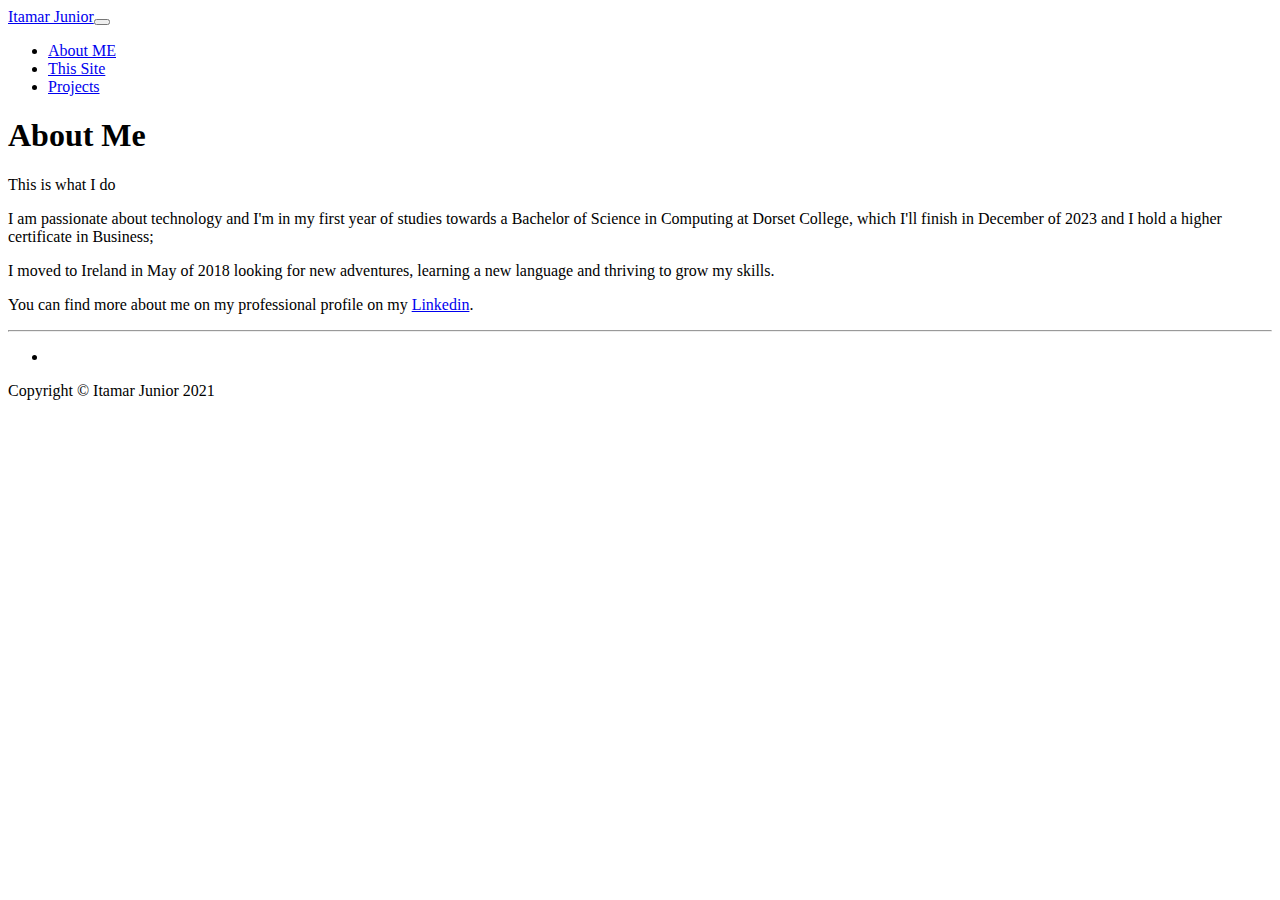
==== commit c01085fb: "update." ====
--- a/about.html
+++ b/about.html
@@ -1,2 +1 @@
-<!DOCTYPE html><html><head><meta charset="utf-8"><meta name="viewport" content="width=device-width, initial-scale=1.0, shrink-to-fit=no"><title>About us - Itamar Junior</title><meta name="description" content="Welcome to my personal page!"><link rel="icon" type="image/svg+xml" sizes="24x24" href="assets/img/CODE_ICON.svg?h=4225ac9438128be7e5a31619b0b44b41"><link rel="icon" type="image/svg+xml" sizes="24x24" href="assets/img/CODE_ICON.svg?h=4225ac9438128be7e5a31619b0b44b41"><link rel="icon" type="image/svg+xml" sizes="24x24" href="assets/img/CODE_ICON.svg?h=4225ac9438128be7e5a31619b0b44b41"><link rel="icon" type="image/svg+xml" sizes="24x24" href="assets/img/CODE_ICON.svg?h=4225ac9438128be7e5a31619b0b44b41"><link rel="icon" type="image/svg+xml" sizes="24x24" href="assets/img/CODE_ICON.svg?h=4225ac9438128be7e5a31619b0b44b41"><link rel="stylesheet" href="assets/bootstrap/css/bootstrap.min.css?h=c0452703ea8fd9a77dc9f02268258555"><link rel="stylesheet" href="https://fonts.googleapis.com/css?family=Open+Sans:300italic,400italic,600italic,700italic,800italic,400,300,600,700,800"><link rel="stylesheet" href="https://fonts.googleapis.com/css?family=Lora:400,700,400italic,700italic"><link rel="stylesheet" href="assets/fonts/font-awesome.min.css?h=c1c8b08f8e093bbf2ff10464a2cce6e7"><link rel="stylesheet" href="assets/fonts/ionicons.min.css?h=c1c8b08f8e093bbf2ff10464a2cce6e7"><link rel="stylesheet" href="assets/css/styles.min.css?h=ab01bd3197c20068c6f703815a5b3cb2"><html lang="en">
-</head><body><nav class="navbar navbar-light navbar-expand-lg fixed-top" id="mainNav"><div class="container"><a class="navbar-brand" href="/">Itamar Junior</a><button data-bs-toggle="collapse" data-bs-target="#navbarResponsive" class="navbar-toggler" aria-controls="navbarResponsive" aria-expanded="false" aria-label="Toggle navigation"><i class="fa fa-bars"></i></button><div class="collapse navbar-collapse" id="navbarResponsive"><ul class="navbar-nav ms-auto"><li class="nav-item"><a class="nav-link" href="#about_me">About_ME();</a></li><li class="nav-item"><a class="nav-link" href="#about_this_site">This_Site();</a></li><li class="nav-item"><a class="nav-link" href="#project">Projects();</a></li></ul></div></div></nav><header class="masthead" style="background-image:url('assets/img/my_java_code_practise.jpg?h=5288d5d3a9ceb411d147a4f34371f426');"><div class="overlay"></div><div class="container"><div class="row"><div class="col-md-10 col-lg-8 mx-auto position-relative"><div class="site-heading"><h1>About Me</h1><span class="subheading">This is what I do</span></div></div></div></div></header><div class="container"><div class="row"><div class="col-md-10 col-lg-8 mx-auto"><p>I am passionate about technology and I'm in my first year of studies towards a Bachelor of Science in Computing at Dorset College, which I'll finish in December of 2023 and I hold a higher certificate in Business;<br></p><p>I moved to Ireland in May of 2018 looking for new adventures, learning a new language and thriving to grow my skills.</p><p>You can find more about me on my professional profile on my <a href="https://www.linkedin.com/in/itamarjr/" target="_blank">Linkedin</a>.</p><p></p></div></div></div><hr><footer><div class="container"><div class="row"><div class="col-md-10 col-lg-8 mx-auto"><ul class="list-inline text-center"><li class="list-inline-item"><span class="fa-stack fa-lg"><a href="https://github.com/codeitamarjr" target="_blank"><i class="fa fa-circle fa-stack-2x"></i><i class="fa fa-github fa-stack-1x fa-inverse" title="GitHub"></i></a></span><span class="fa-stack fa-lg"><a href="https://www.linkedin.com/in/itamarjr/" target="_blank"><i class="fa fa-circle fa-stack-2x"></i><i class="fa fa-linkedin fa-stack-1x fa-inverse"></i></a></span><span class="fa-stack fa-lg"><a href="https://www.instagram.com/it.jr/" target="_blank"><i class="fa fa-circle fa-stack-2x"></i><i class="fa fa-instagram fa-stack-1x fa-inverse"></i></a></span><span class="fa-stack fa-lg"><a href="https://www.facebook.com/ita.junior" target="_blank"><i class="fa fa-circle fa-stack-2x"></i><i class="fa fa-facebook fa-stack-1x fa-inverse"></i></a></span><span class="fa-stack fa-lg"><a href="https://www.youtube.com/TIemDublin" target="_blank"><i class="fa fa-circle fa-stack-2x"></i><i class="fa fa-youtube fa-stack-1x fa-inverse"></i></a></span></li></ul><p class="text-muted copyright">Copyright&nbsp;©&nbsp;Itamar Junior 2021</p></div></div></div></footer><script src="assets/bootstrap/js/bootstrap.min.js?h=19bbdecfa6ce3c33e1aa42dc000a8eb4"></script><script src="assets/js/script.min.js?h=80968ef307c80000b880fb8551c2671c"></script></body></html>+<!DOCTYPE html><html lang="en"><head><meta charset="utf-8"><meta name="viewport" content="width=device-width, initial-scale=1.0, shrink-to-fit=no"><title>About us - Itamar Junior</title><meta name="description" content="Welcome to my personal page!"><link rel="icon" type="image/svg+xml" sizes="24x24" href="assets/img/CODE_ICON.svg?h=4225ac9438128be7e5a31619b0b44b41"><link rel="icon" type="image/svg+xml" sizes="24x24" href="assets/img/CODE_ICON.svg?h=4225ac9438128be7e5a31619b0b44b41"><link rel="icon" type="image/svg+xml" sizes="24x24" href="assets/img/CODE_ICON.svg?h=4225ac9438128be7e5a31619b0b44b41"><link rel="icon" type="image/svg+xml" sizes="24x24" href="assets/img/CODE_ICON.svg?h=4225ac9438128be7e5a31619b0b44b41"><link rel="icon" type="image/svg+xml" sizes="24x24" href="assets/img/CODE_ICON.svg?h=4225ac9438128be7e5a31619b0b44b41"><link rel="stylesheet" href="assets/bootstrap/css/bootstrap.min.css?h=6fac459748e361ce8f83d5d43ccc5379"><link rel="stylesheet" href="https://fonts.googleapis.com/css?family=Open+Sans:300italic,400italic,600italic,700italic,800italic,400,300,600,700,800"><link rel="stylesheet" href="https://fonts.googleapis.com/css?family=Lora:400,700,400italic,700italic"><link rel="stylesheet" href="assets/fonts/font-awesome.min.css?h=28fcdefe8a87593f1f43b7d9951e0cba"><link rel="stylesheet" href="assets/fonts/ionicons.min.css?h=28fcdefe8a87593f1f43b7d9951e0cba"><link rel="stylesheet" href="assets/css/styles.min.css?h=46ddca9367d2f6b31f771bbb9f3aca07"></head><body><nav class="navbar navbar-light navbar-expand-lg fixed-top" id="mainNav"><div class="container"><a class="navbar-brand" href="/" style="transform: perspective(0px);">Itamar Junior</a><button data-bs-toggle="collapse" data-bs-target="#navbarResponsive" class="navbar-toggler" aria-controls="navbarResponsive" aria-expanded="false" aria-label="Toggle navigation"><i class="fa fa-bars"></i></button><div class="collapse navbar-collapse" id="navbarResponsive"><ul class="navbar-nav ms-auto"><li class="nav-item"><a class="nav-link" href="#about_me">About ME</a></li><li class="nav-item"><a class="nav-link" href="#about_this_site">This Site</a></li><li class="nav-item"><a class="nav-link" href="#project">Projects</a></li></ul></div></div></nav><header class="masthead" style="background-image:url('assets/img/my_java_code_practise.jpg?h=5288d5d3a9ceb411d147a4f34371f426');"><div class="overlay"></div><div class="container"><div class="row"><div class="col-md-10 col-lg-8 mx-auto position-relative"><div class="site-heading"><h1>About Me</h1><span class="subheading">This is what I do</span></div></div></div></div></header><div class="container"><div class="row"><div class="col-md-10 col-lg-8 mx-auto"><p>I am passionate about technology and I'm in my first year of studies towards a Bachelor of Science in Computing at Dorset College, which I'll finish in December of 2023 and I hold a higher certificate in Business;<br></p><p>I moved to Ireland in May of 2018 looking for new adventures, learning a new language and thriving to grow my skills.</p><p>You can find more about me on my professional profile on my <a href="https://www.linkedin.com/in/itamarjr/" target="_blank">Linkedin</a>.</p><p></p></div></div></div><hr><footer><div class="container"><div class="row"><div class="col-md-10 col-lg-8 mx-auto"><ul class="list-inline text-center"><li class="list-inline-item"><span class="fa-stack fa-lg"><a href="https://github.com/codeitamarjr" target="_blank"><i class="fa fa-circle fa-stack-2x"></i><i class="fa fa-github fa-stack-1x fa-inverse" title="GitHub"></i></a></span><span class="fa-stack fa-lg"><a href="https://www.linkedin.com/in/itamarjr/" target="_blank"><i class="fa fa-circle fa-stack-2x"></i><i class="fa fa-linkedin fa-stack-1x fa-inverse"></i></a></span><span class="fa-stack fa-lg"><a href="https://www.instagram.com/it.jr/" target="_blank"><i class="fa fa-circle fa-stack-2x"></i><i class="fa fa-instagram fa-stack-1x fa-inverse"></i></a></span><span class="fa-stack fa-lg"><a href="https://www.facebook.com/ita.junior" target="_blank"><i class="fa fa-circle fa-stack-2x"></i><i class="fa fa-facebook fa-stack-1x fa-inverse"></i></a></span><span class="fa-stack fa-lg"><a href="https://www.youtube.com/TIemDublin" target="_blank"><i class="fa fa-circle fa-stack-2x"></i><i class="fa fa-youtube fa-stack-1x fa-inverse"></i></a></span></li></ul><p class="text-muted copyright">Copyright&nbsp;©&nbsp;Itamar Junior 2021</p></div></div></div></footer><script src="assets/bootstrap/js/bootstrap.min.js?h=19bbdecfa6ce3c33e1aa42dc000a8eb4"></script><script src="assets/js/script.min.js?h=80968ef307c80000b880fb8551c2671c"></script></body></html>--- a/assets/css/styles.min.css
+++ b/assets/css/styles.min.css
@@ -1 +1 @@
-.highlight-phone{color:#313437;background-color:#eef4f7;padding:50px 0 55px;overflow:hidden}.highlight-phone p{color:#7d8285}.highlight-phone h2{font-weight:700;margin-bottom:35px;line-height:1.5;padding-top:0;margin-top:0;color:inherit}.highlight-phone .intro{font-size:18px;max-width:500px;line-height:1.5}.highlight-phone .intro p{margin-bottom:35px}.highlight-phone .intro .btn{padding:16px 32px;border:none;background:0 0;box-shadow:none;text-shadow:none;opacity:.9;text-transform:uppercase;font-weight:700;font-size:13px;letter-spacing:.4px;line-height:1}.highlight-phone .intro .btn:hover{opacity:1}.highlight-phone .intro .btn:active{transform:translateY(1px)}.highlight-phone .intro .btn-primary{background-color:#055ada;color:#fff}.highlight-phone .phone-mockup{position:relative;max-width:260px;margin-top:-30px;margin-bottom:-230px;transform:rotate(-15deg)}.highlight-phone .phone-mockup img.device{width:100%;height:auto}.highlight-phone .phone-mockup .screen{position:absolute;width:94%;height:91%;top:1%;left:3%;border:1px solid #444;border-radius:20px;overflow:hidden;background:url(../../assets/img/screen-content-phone.jpg?h=2fdd3ea1eb8ba843dc0658ede360f1ef) center/cover;z-index:-1}.highlight-phone .phone-mockup .screen:before{content:'';background-color:#fff;position:absolute;width:70%;height:140%;top:-6%;right:-60%;transform:rotate(-19deg);opacity:.2}.social-icons{color:#313437;background-color:#fff;text-align:center;padding:70px 0}@media (max-width:767px){.highlight-phone{text-align:center}.highlight-phone .intro{max-width:none}.social-icons{padding:50px 0}}.social-icons i{font-size:32px;display:inline-block;color:#757980;margin:0 10px;width:60px;height:60px;border:1px solid #c8ced7;text-align:center;border-radius:50%;line-height:60px}.container .card{position:relative;width:300px;height:400px;margin:20px;overflow:hidden;box-shadow:0 5px 15px RGB(0,0,0,.2);border-radius:15px;display:flex;align-items:center;transition-delay:.8s}.card .card-content{position:absolute;bottom:-160px;width:100%;height:160px;display:flex;justify-content:center;align-items:center;z-index:10;flex-direction:column;backdrop-filter:blur(15px);box-shadow:0 -10px 10px rgba(0,0,0,.1);border:1px solid rgba(255,255,255,.2);transition:botom .5s .8s}.card:hover .card-content{bottom:0;transition-delay:.8s}.card .card-content .card-content-box h3{color:#fff;text-transform:uppercase;letter-spacing:2px;font-weight:500;font-size:18px;text-align:center;margin:20px 0 15px;line-height:1.1em;transition:.5s .6s;opacity:0;transform:translateY(-20px)}.card:hover .card-content .card-content-box h3{opacity:1;transform:translateY(0)}.card:hover .card-content .card-content-box h3 span{font-size:12px;font-weight:300;text-transform:initial}.card .card-content .sci{position:relative;bottom:10px;display:flex}.card .card-content .sci li{list-style:none;margin:0 10px;transform:translateY(40px);transition:.5s;opacity:0;transition-delay:calc(.2 * var(--i))}.card:hover .card-content .sci li{transform:translateY(0);opacity:1}.card .card-content .sci li a{color:#fff;font-size:24px}.image_card{display:block;margin-left:auto;margin-right:auto;width:135%}+.card:hover .card-content .card-content-box h3{opacity:1;transform:translateY(0)}.card:hover .card-content .card-content-box h3 span{font-size:12px;font-weight:300;text-transform:initial}.card .card-content .sci{position:relative;bottom:10px;display:flex}.card .card-content .sci li{list-style:none;margin:0 10px;transform:translateY(40px);transition:.5s;opacity:0;transition-delay:calc(.2 * var(--i))}.card:hover .card-content .sci li{transform:translateY(0);opacity:1}.card .card-content .sci li a{color:#fff;font-size:24px}.image_card{display:block;margin-left:auto;margin-right:auto;width:135%}.features-boxed{color:#313437;background-color:#eef4f7}.features-boxed p,.highlight-phone p{color:#7d8285}.features-boxed h2{font-weight:700;margin-bottom:40px;padding-top:40px;color:inherit}.features-boxed .intro{font-size:16px;max-width:500px;margin:0 auto}.features-boxed .intro p{margin-bottom:0}.features-boxed .features{padding:50px 0}.features-boxed .item{text-align:center}.features-boxed .item .box{text-align:center;padding:30px;background-color:#fff;margin-bottom:30px}.features-boxed .item .icon{font-size:60px;color:#1485ee;margin-top:20px;margin-bottom:35px}.features-boxed .item .name{font-weight:700;font-size:18px;margin-bottom:8px;margin-top:0;color:inherit}.features-boxed .item .description{font-size:15px;margin-top:15px;margin-bottom:20px}#projects{background-color:#fff}.highlight-phone{color:#313437;background-color:#eef4f7;padding:50px 0 55px;overflow:hidden}.highlight-phone h2{font-weight:700;margin-bottom:35px;line-height:1.5;padding-top:0;margin-top:0;color:inherit}.highlight-phone .intro{font-size:18px;max-width:500px;line-height:1.5}.highlight-phone .intro p{margin-bottom:35px}.highlight-phone .intro .btn{padding:16px 32px;border:none;background:0 0;box-shadow:none;text-shadow:none;opacity:.9;text-transform:uppercase;font-weight:700;font-size:13px;letter-spacing:.4px;line-height:1}.highlight-phone .intro .btn:hover{opacity:1}.highlight-phone .intro .btn:active{transform:translateY(1px)}.highlight-phone .intro .btn-primary{background-color:#055ada;color:#fff}.highlight-phone .phone-mockup{position:relative;max-width:260px;margin-top:-30px;margin-bottom:-230px;transform:rotate(-15deg)}.highlight-phone .phone-mockup img.device{width:100%;height:auto}.highlight-phone .phone-mockup .screen{position:absolute;width:94%;height:91%;top:1%;left:3%;border:1px solid #444;border-radius:20px;overflow:hidden;background:url(screen-content-phone.jpg) center/cover;z-index:-1}.highlight-phone .phone-mockup .screen:before{content:'';background-color:#fff;position:absolute;width:70%;height:140%;top:-6%;right:-60%;transform:rotate(-19deg);opacity:.2}.icons_tech{padding:10px}.social-icons{color:#313437;background-color:#fff;text-align:center;padding:70px 0}@media (max-width:767px){.features-boxed h2{margin-bottom:25px;padding-top:25px;font-size:24px}.highlight-phone{text-align:center}.highlight-phone .intro{max-width:none}.social-icons{padding:50px 0}}.social-icons i{font-size:32px;display:inline-block;color:#757980;margin:0 10px;width:60px;height:60px;border:1px solid #c8ced7;text-align:center;border-radius:50%;line-height:60px}.container .card{position:relative;width:300px;height:400px;margin:20px;overflow:hidden;box-shadow:0 5px 15px RGB(0,0,0,.2);border-radius:15px;display:flex;align-items:center;transition-delay:.8s}.card .card-content{position:absolute;bottom:-160px;width:100%;height:160px;display:flex;justify-content:center;align-items:center;z-index:10;flex-direction:column;backdrop-filter:blur(15px);box-shadow:0 -10px 10px rgba(0,0,0,.1);border:1px solid rgba(255,255,255,.2);transition:botom .5s .8s}.card:hover .card-content{bottom:0;transition-delay:.8s}.card .card-content .card-content-box h3{color:#fff;text-transform:uppercase;letter-spacing:2px;font-weight:500;font-size:18px;text-align:center;margin:20px 0 15px;line-height:1.1em;transition:.5s .6s;opacity:0;transform:translateY(-20px)}